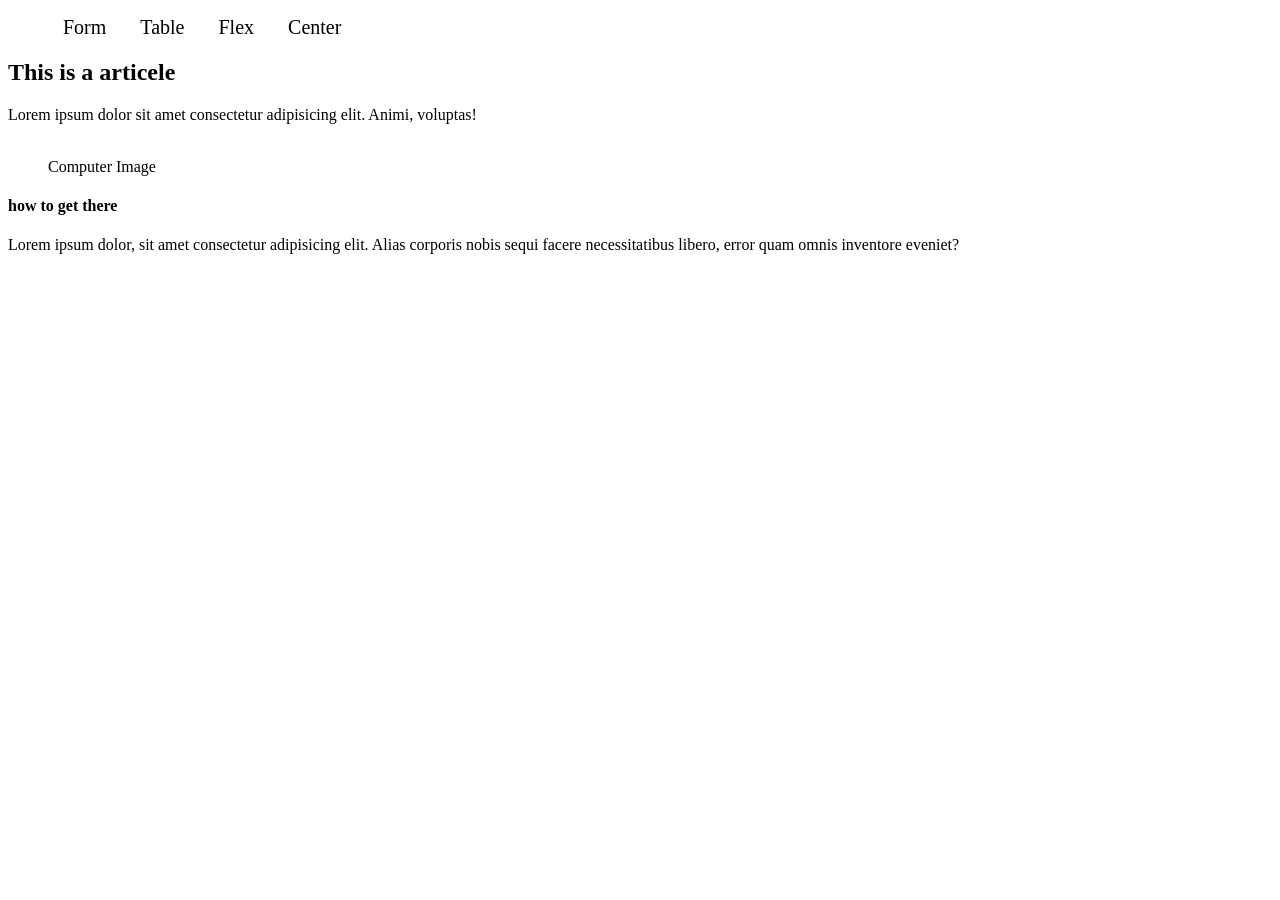
==== index.html @ 3ad05e56 "first commit" ====
<!DOCTYPE html>
<html lang="en">
  <head>
    <meta charset="UTF-8" />
    <meta name="viewport" content="width=device-width, initial-scale=1.0" />
    <title>Module-4</title>
    <link rel="stylesheet" href="style.css" />
  </head>
  <body>
    <header>
      <nav>
        <ul>
          <li><a href="form.html">Form</a></li>
          <li><a href="table.html">Table</a></li>
          <li><a href="flex.html">Flex</a></li>
          <li><a href="center.html">Center</a></li>
          
        </ul>
      </nav>
    </header>
    <main>
      <article>
        <header>
          <h2>This is a articele</h2>
          <p>
            Lorem ipsum dolor sit amet consectetur adipisicing elit. Animi,
            voluptas!
          </p>
        </header>
        <figure>
          <img src="Resource/images (2).jpeg" alt="" />
          <figcaption>Computer Image</figcaption>
        </figure>
        <section>
          <h4>how to get there</h4>
          <p>
            Lorem ipsum dolor, sit amet consectetur adipisicing elit. Alias
            corporis nobis sequi facere necessitatibus libero, error quam omnis
            inventore eveniet?
          </p>
        </section>
      </article>
    </main>
    <footer></footer>
  </body>
</html>
---- style.css ----
nav ul li{
    list-style: none;
    display: inline;
    margin: 15px;
}
nav ul li a{
    text-decoration: none;
    color: rgb(0, 0, 0);
    font-size: 20px;
}
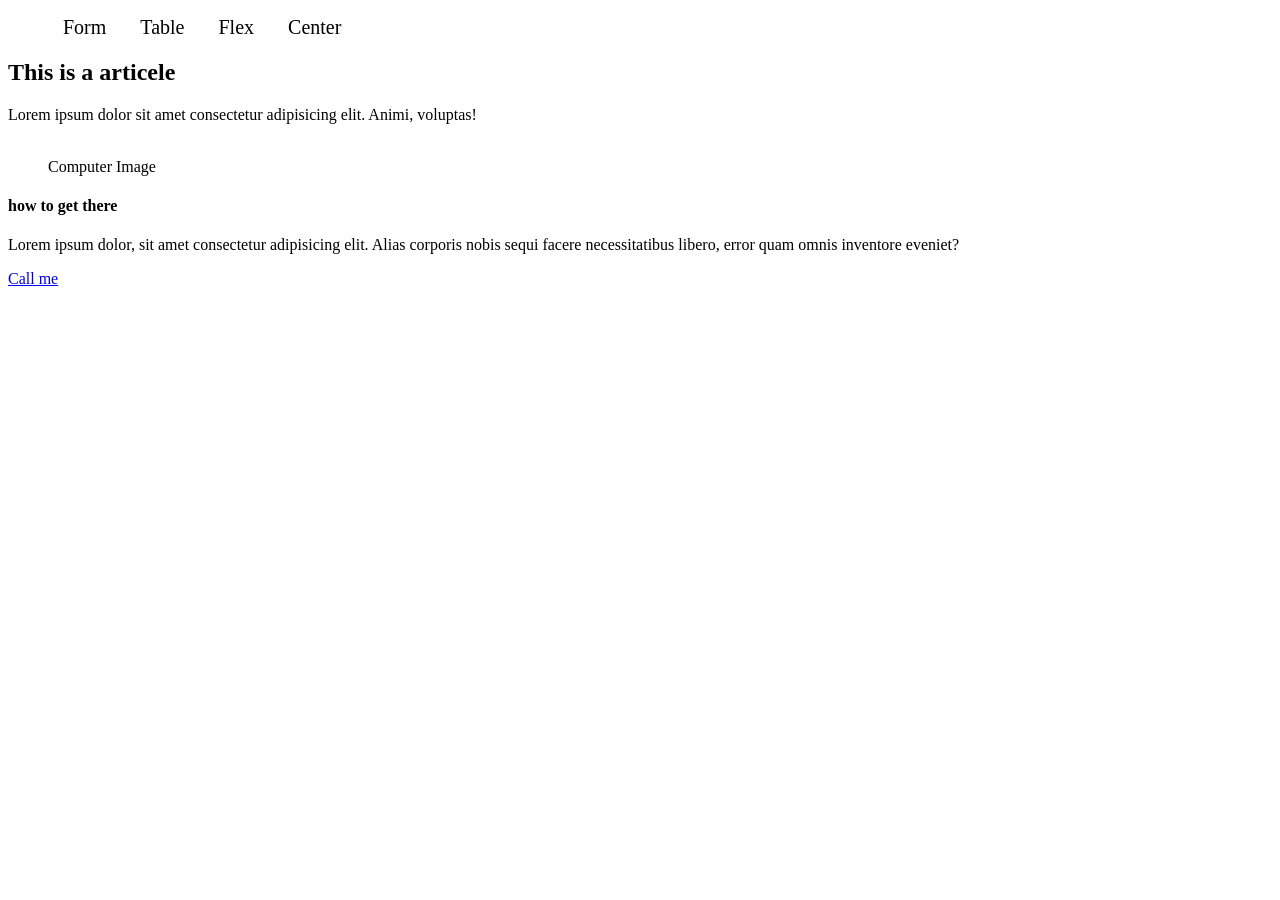
==== commit 4bd668c4: "added telephone number" ====
--- a/index.html
+++ b/index.html
@@ -14,7 +14,6 @@
           <li><a href="table.html">Table</a></li>
           <li><a href="flex.html">Flex</a></li>
           <li><a href="center.html">Center</a></li>
-          
         </ul>
       </nav>
     </header>
@@ -41,6 +40,8 @@
         </section>
       </article>
     </main>
-    <footer></footer>
+    <footer>
+      <a href="tel:+88012456789">Call me</a>
+    </footer>
   </body>
 </html>
